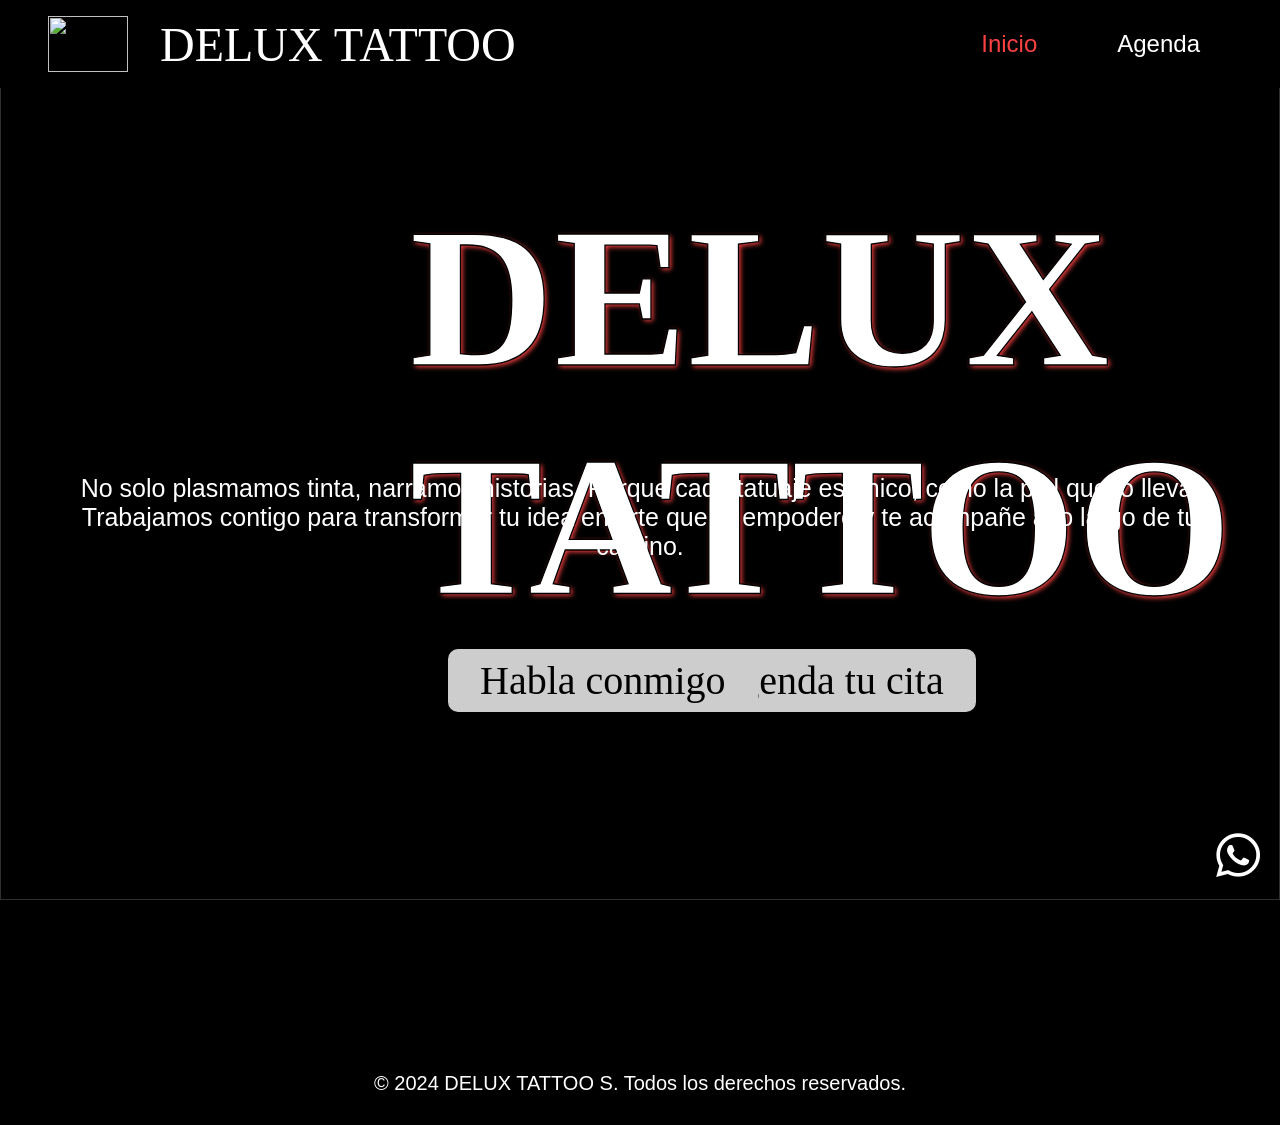
==== Tattoo-main/Frontend/index.html @ 5e2c0424 "primer cargue" ====
<html lang="es">

<head>
    <meta charset="UTF-8">
    <meta http-equiv="X-UA-Compatible" content="IE=edge">
    <meta name="viewport" content="width=device-width, initial-scale=1.0">
    <link rel="shortcut icon" href="https://th.bing.com/th/id/R.9b83bc5b47ec939462b661114251c6db?rik=rDTBJ1YgoBZw%2fA&riu=http%3a%2f%2f3.bp.blogspot.com%2f-SI4B-cH0fx8%2fUgnc9v9UCNI%2fAAAAAAAAALs%2fQaKXdwI1EHs%2fs1600%2fTattoo%2bLogo%2b6k8.png&ehk=m9n30O%2b1WjKOEQZcLGU2al4qFLL%2bh%2btDakuWYTT%2bpcA%3d&risl=&pid=ImgRaw&r=0&sres=1&sresct=1 " type="image/x-icon">
    <!-- css link -->
    <link rel="stylesheet" href="./css/home.css">

    <!-- remixicon link -->
    <link href="https://cdn.jsdelivr.net/npm/remixicon@3.2.0/fonts/remixicon.css" rel="stylesheet">

    <!-- boxicon link -->
    <link rel="stylesheet" href="https://unpkg.com/boxicons@latest/css/boxicons.min.css">
    <link rel="stylesheet" href="https://cdnjs.cloudflare.com/ajax/libs/font-awesome/5.15.3/css/all.min.css" />

    <script src="js/jquery-3.4.1.min.js"></script>

    <title>DELUX TATTOO</title>

</head>
<body>

    <header class="header">
        <a href="index.html" class="logo"><img src="https://th.bing.com/th/id/R.9b83bc5b47ec939462b661114251c6db?rik=rDTBJ1YgoBZw%2fA&riu=http%3a%2f%2f3.bp.blogspot.com%2f-SI4B-cH0fx8%2fUgnc9v9UCNI%2fAAAAAAAAALs%2fQaKXdwI1EHs%2fs1600%2fTattoo%2bLogo%2b6k8.png&ehk=m9n30O%2b1WjKOEQZcLGU2al4qFLL%2bh%2btDakuWYTT%2bpcA%3d&risl=&pid=ImgRaw&r=0&sres=1&sresct=1 " alt=""><span>DELUX TATTOO</span></a>
        <nav class="nav" id="nav">
            <ul class="navbar">
                <li><a href="index.html" class="active">Inicio</a></li>
                <li><a href="./html/agenda.html">Agenda</a></li>
            </ul>
        </nav>
   </div>
</header>

<!-- BARRAS MENU LATERAL -->

<div id="barras">
    <div class=" barra superior"></div>
    <div class=" barra media"></div>
    <div class=" barra inferior"></div>
    <div class="menu">
        <nav>
            <a href="index.html">Inicio</a>
            <hr><br>
            <a href="./html/agenda.html">Agenda</a>
            <hr><br>
        </nav>
        <p class="copyright">&copy; Deluxe Tattoo S</p>
    </div>
  </div>

  <section id="sect1" class="sect1">
    <img src="https://fbcd.co/images/products/93b100c34f88cd84d066ae8a47fd5969_resize.jpg" alt="">
  </section>
    <div class="contenido">
        <h1>DELUX TATTOO</h1>
        <br>
        <p>No solo plasmamos tinta, narramos historias. Porque cada tatuaje es único, como la piel que lo lleva. Trabajamos contigo para transformar tu idea en arte que te empodere y te acompañe a lo largo de tu camino.</p>
        <br><br>
       <a href="./html/agenda.html"><button class="boton" type="submit">Agenda tu cita</button></a> <br>
       <a href="https://api.whatsapp.com/send?phone=573163840000&text=%C2%A1Hola!%20quiero%20tatuarme%20contigo%F0%9F%A4%A9%F0%9F%99%8C" target="_blank"><button class="boton2">Habla conmigo</button></a>
    </div>

    <div id="whatsapp">
        <a href="https://api.whatsapp.com/send?phone=573163840000&text=%C2%A1Hola!%20quiero%20tatuarme%20contigo%F0%9F%A4%A9%F0%9F%99%8C" target="_blank">
          <svg aria-hidden="true" focusable="false">
            <i class="fab fa-whatsapp"></i>
          </svg>
        </a>
      </div>

        <script src="./js/menu.js"></script>
</body>

<footer class="footer">
    <p>&copy; 2024 DELUX TATTOO S. Todos los derechos reservados.</p>
</footer>

</html>
---- Tattoo-main/Frontend/css/home.css ----
@import url('https://fonts.googleapis.com/css2?family=Kanit:ital,wght@0,100;0,200;0,300;0,400;0,500;0,600;0,700;0,800;0,900;1,100;1,200;1,300;1,400;1,500;1,600;1,700;1,800;1,900&display=swap');


/* INTRO */

@import url('https://fonts.googleapis.com/css2?family=Underdog&display=swap');

@import url('https://fonts.googleapis.com/css2?family=Caesar+Dressing&family=Underdog&display=swap');

@font-face{
    font-family: myfont;
    src:url(/font/The_Tribal_Box_demo-font-FFP.ttf);
}


* {
    padding: 0;
    margin: 0;
    box-sizing: border-box;
    font-family: 'Poppins', sans-serif;
    text-decoration: none;
    list-style: none;
}

:root {
    --bg-color: #000000;
    --text-color: #fff;
    --nav-colormed: #140617;
    --main-color: #f94141;
    --nav1-color: #000000c5;
    --nav2-color: #000000f5;
}

body {
    min-height: 100vh;
    background: var(--bg-color);
    color: var(--text-color);
}

.sect1 img{
    max-width: 100%;
    width: 100%;
    opacity: 25%;
}

.sect1 img{
    @media (max-width: 760px){
        margin-top:6rem;
        bottom: 0;
        position: fixed;
        display:flex;
        transform: scale(4.5); 
        width: 100%;
        height: 500px;   
    }
}

.contenido h1{
    font-family: myfont;
    position: absolute;
    top: 15%;
    left: 27%;
    color: var(--text-color);
    font-size: 200px;
    margin: 2rem;
    padding: 1rem 2rem 1rem 2rem;
    border-radius: 15px;
    -webkit-text-stroke: 1.3px var(--bg-color);
    text-shadow: var(--main-color) 2px 2px 5px;
  }

  @media (max-width: 760px){
   .contenido h1{
    left: 7%;
    margin-top: -1rem;
    font-size: 100px;
   }
}

.contenido p{
    position: absolute;
    text-align: center;
    top: 42%;
    font-size: 25px;
    margin: 2rem;
    padding: 4rem 2rem 1rem;
    font-weight: 200;
}

@media (max-width: 760px){
    .contenido p{
        font-size:18px;
        text-align: center;
    }
}

header {
    background: var(--bg-color);
    position: fixed;
    width: 100%;
    top: 0;
    right: 0;
    z-index: 1000;
    display: flex;
    align-items: center;
    justify-content: space-between;
    padding: 1rem;
    transition: all .50s ease;
}

/* Estilo logo */

.logo {
    display: flex;
    align-items: center;
    padding: 0rem 2rem ;
}

.logo img{
    width: 5rem;
    height: 3.5rem;
    position: relative;
}



.logo span {
    padding-left: 2rem;
    color: var(--text-color);
    font-size: 3rem;
    font-family: myfont;
    font-weight: 500;
    font-style: normal;
    position: relative;
}

.logo span::before {
    content: '';
    position: absolute;
    top: 0;
    right: -1rem;
    background: var(--bg-color);
    width: 200%;
    height: 100%;
    animation: showRight 1.2s ease forwards;
    animation-delay: .4s;
}

/* Estilo navbar */

.navbar {
    list-style-type: none;
    display: flex;
    gap: 1rem;
}

.navbar li a {
    font-size: 1.5rem;
    padding-right: 4rem;
    font-weight: 400;
    margin-left: 0;
    text-decoration: none;
    color: var(--text-color);
    transition: all .50s ease;
}

.navbar a:hover {
    color: var(--main-color);
}

.navbar a.active {
    color: var(--main-color);
}

.navbar a.active:hover {
    color: var(--text-color);
}

/* Menu lateral */

.menu{
    width: 100%;
    height: 90%;
    background-color: rgba(0, 0, 0, 0.702);
    position:fixed;
    top: 5.5rem;
    left: 100%;
    padding-top: 0;
    transition: all 700ms ease-in-out;
}

.menu.abierto{
    left: 0;
}

.menu nav{
    padding: 1rem;
    display: flex;
    flex-direction: column;
    z-index: 4000;
}


.menu nav a{
    padding: 0.6rem;
    color: aliceblue;
    font-size: 1.1rem;
    transition: 300ms all ease-in-out;
}

.menu nav a:hover{
    color: var(--main-color);
}

.menu .copyright{
    color: aliceblue;
    font-size: 0.9rem;
    position: absolute;
    bottom: 0;
    left: 0;
    padding: 0.5rem;
    text-align: center;
    width: 100%;
}

/* BOTON LATERAL */

#barras{
    position: fixed;
    top: 1rem;
    left: 1rem;
    cursor: pointer;
    z-index: 1000;
    display: none;
}

#barras .barra{
    width: 30px;
    height: 2px;
    margin: 6px;
    background-color: var(--main-color);
    transition: all 400ms ease-in-out;
    text-align: center;
}

#barras.abierto .barra{
    background-color: rgb(255, 255, 255);
}

#barras.abierto .barra.superior{
    transform: translateY(8px) rotateZ(45deg);
}

#barras.abierto .barra.media{
    width: 0;
   
}

#barras.abierto .barra.inferior{
    transform: translateY(-8px) rotateZ(-45deg);
    z-index: 2000;
}

@media (max-width: 620px){
    #barras{
        display: block;
        z-index: 2000;
    }

    header {
        justify-content: flex-end;
    }

    header nav {
        display: none;
    }
}

/* Animacion inicio*/

@keyframes showRight {
    100% {
        width: 0;
    }
}


/* BOTON 1 */

.contenido .boton{
    background-color: rgb(205, 205, 205);
    border: none;
    position: absolute;
    font-size: 2.5rem;
    font-family: myfont;
    font: 100;
    top: 65%;
    left: 48%;
    padding: 0.5rem 2rem;
    border-radius: 10px;
    margin: 4rem;
    cursor: pointer;
}

.contenido .boton:hover{
    color: var(--text-color);
    transition: 1s;
    background-color: var(--bg-color);
}

@media(max-width:760px){
    .contenido .boton{
        font-size: 30px;
        flex-direction: column;
        top: 70%;
        right: -5%;
        left: 40%;
        gap: 1rem;
    }
}

/* BOTON 2 */

.contenido .boton2{
    background-color: rgb(205, 205, 205);
    border: none;
    position: absolute;
    font-size: 2.5rem;
    font-family: myfont;
    font: 100;
    top: 65%;
    left: 30%;
    padding: 0.5rem 2rem;
    border-radius: 10px;
    margin: 4rem;
    cursor: pointer;
}

.contenido .boton2:hover{
    color: var(--text-color);
    transition: 1s;
    background-color: var(--bg-color);
}

@media(max-width:760px){
    .contenido .boton2{
        flex-direction: column;
        top: 70%;
        font-size: 30px;
        left: -30px;
        gap: 1rem;
    }
}

  svg {
    width: 180px;
    filter: drop-shadow(0 1px 2px rgb(255, 255, 255));
    border-radius: 10%;
  }

i{
    position: fixed;
    bottom: 20px;
    right: 20px;
    font-size: 50px;
    color: var(--text-color);
}

i:hover{
    color: var(--main-color);
    background-color: rgba(255, 255, 255, 0);
}




.footer {
    background-color: var(--bg-color);
    color: #fff;
    padding: -50px;
  }
  
  .footer p {
    font-size: 20px;
    margin-top: -50px;
    text-align: center;
  }

  @media(max-width:760px){
    .footer p{
        margin-top: 165%;
        margin-bottom: 50px;
    }
}
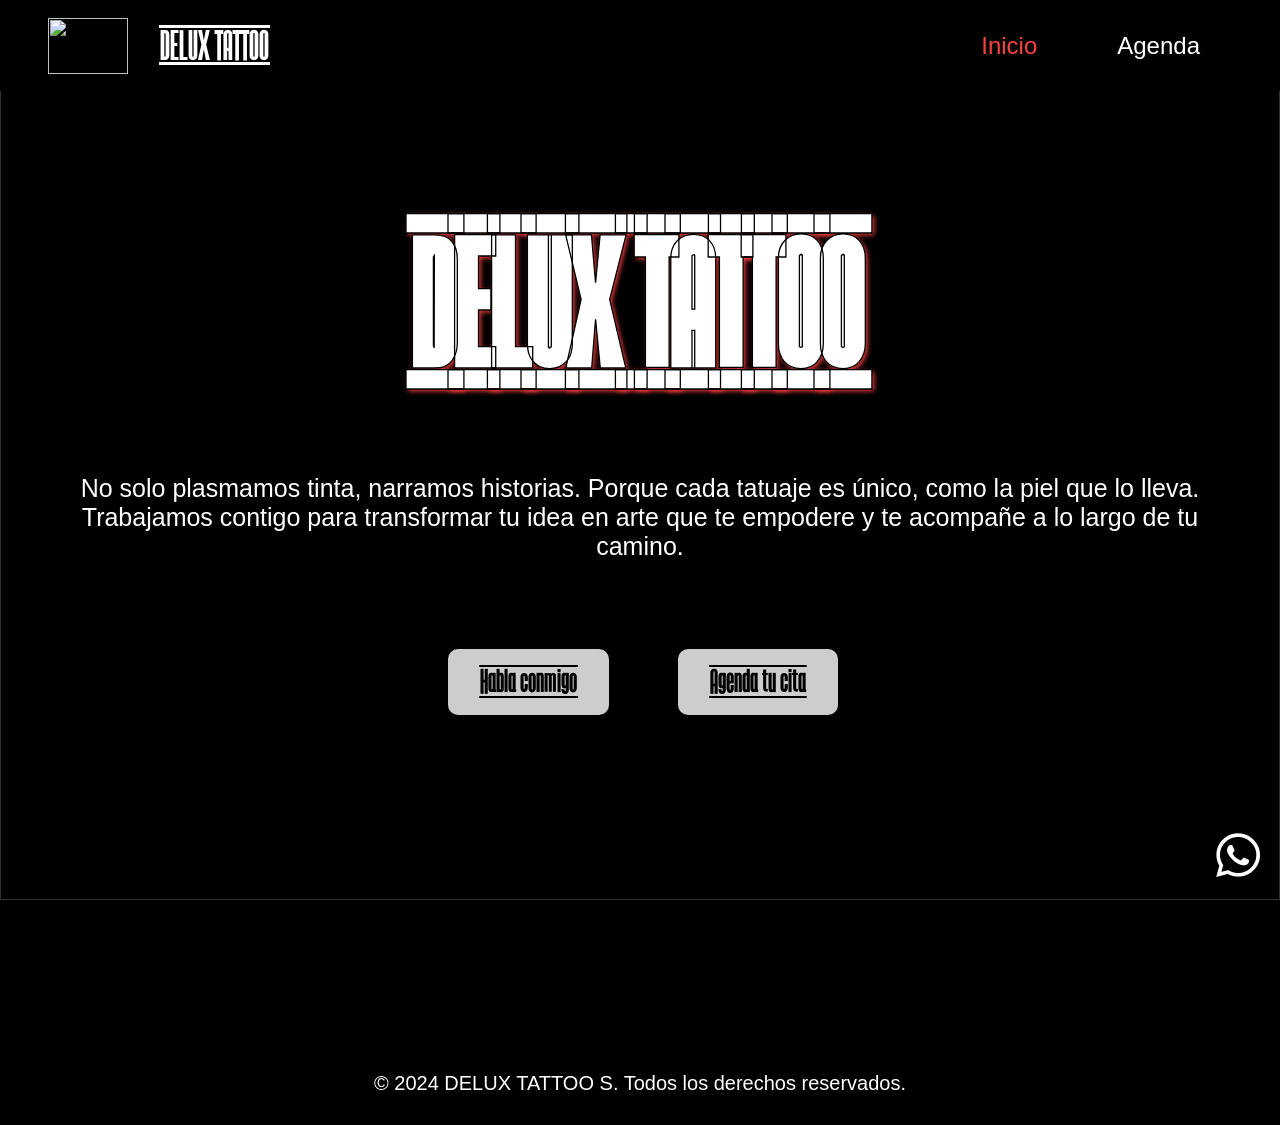
==== commit 2b8d74d6: "Actualizacion" ====
--- a/Tattoo-main/Frontend/index.html
+++ b/Tattoo-main/Frontend/index.html
@@ -15,7 +15,7 @@
     <link rel="stylesheet" href="https://unpkg.com/boxicons@latest/css/boxicons.min.css">
     <link rel="stylesheet" href="https://cdnjs.cloudflare.com/ajax/libs/font-awesome/5.15.3/css/all.min.css" />
 
-    <script src="js/jquery-3.4.1.min.js"></script>
+    <script src="./js/jquery-3.4.1.min.js"></script>
 
     <title>DELUX TATTOO</title>
 
--- a/Tattoo-main/Frontend/css/home.css
+++ b/Tattoo-main/Frontend/css/home.css
@@ -9,7 +9,7 @@
 
 @font-face{
     font-family: myfont;
-    src:url(/font/The_Tribal_Box_demo-font-FFP.ttf);
+    src:url(../font/The_Tribal_Box_demo-font-FFP.ttf);
 }
 
 
